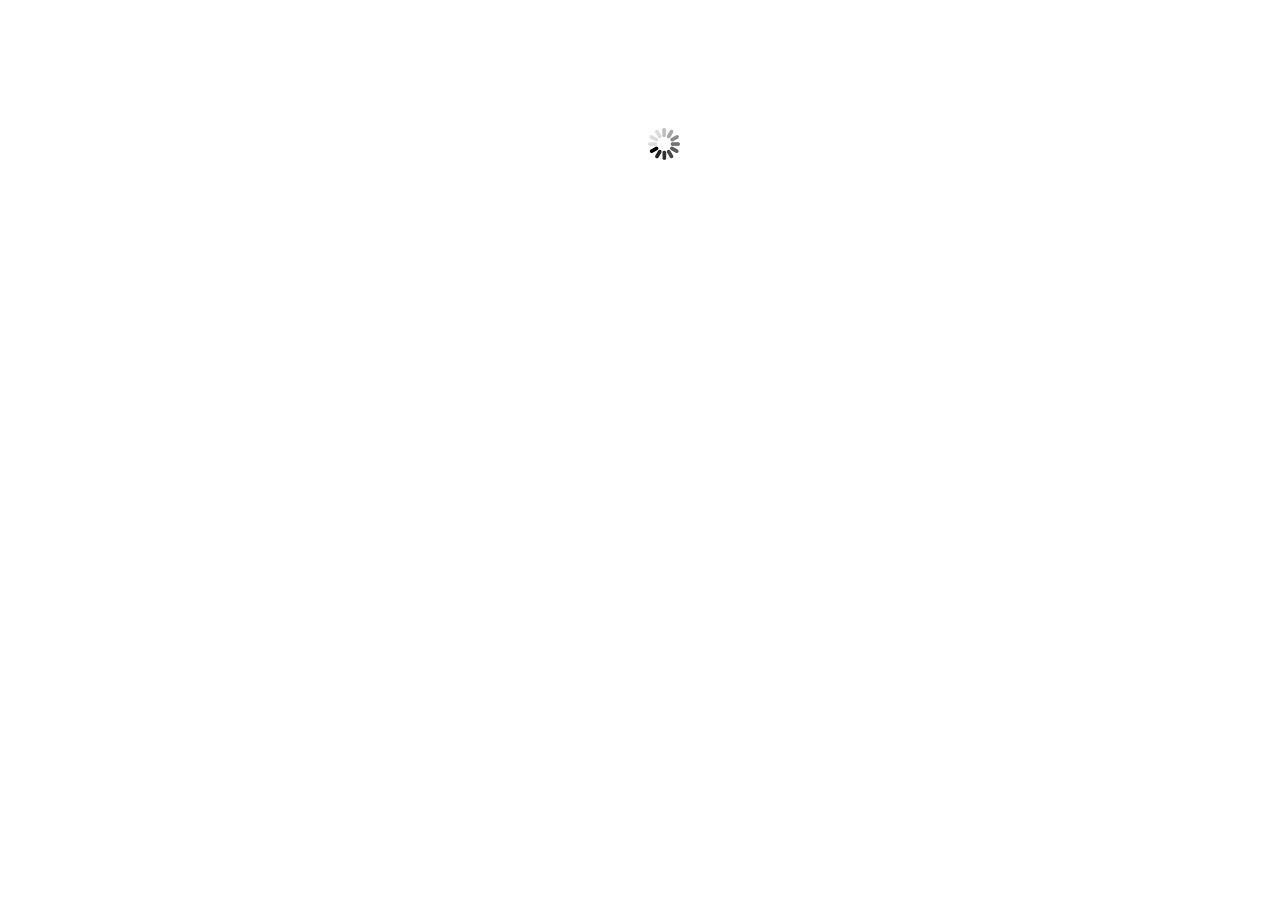
==== index.html @ 659cc585 "Initial import." ====
<!DOCTYPE html>
<html lang="en">
  <head>
    <title>Lucidity</title>
    <meta content="text/html;charset=utf-8" http-equiv="Content-Type">

    <!-- Import Libraries -->
    <script src="lib/jquery/jquery.js"></script>
    <script src="lib/jquery-getCSS/jquery.getCSS.js"></script>
    <script src="lib/qunit/qunit.js"></script>
    <script>
      // Prevent unit tests from executing.
      QUnit.config.autostart = false;
    </script>
    <script src="lib/uri/uri.js"></script>

    <!-- Load the Core Module -->
    <script src="modules/core/core.js"></script>
  </head>
  <body id="top">
    <div id="overlay">
      <img src="themes/lucidity/images/bx_loader.gif" alt="Loading..."/>
    </div>
    <div class="core_page_block"><span class="core_id_block"></span></div>
    <div id="back_to_top"><a href="#">Back To Top</a></div>
    <div id="footer">
      <p>Powered by Lucidity</p>
    </div>
  </body>
</html>
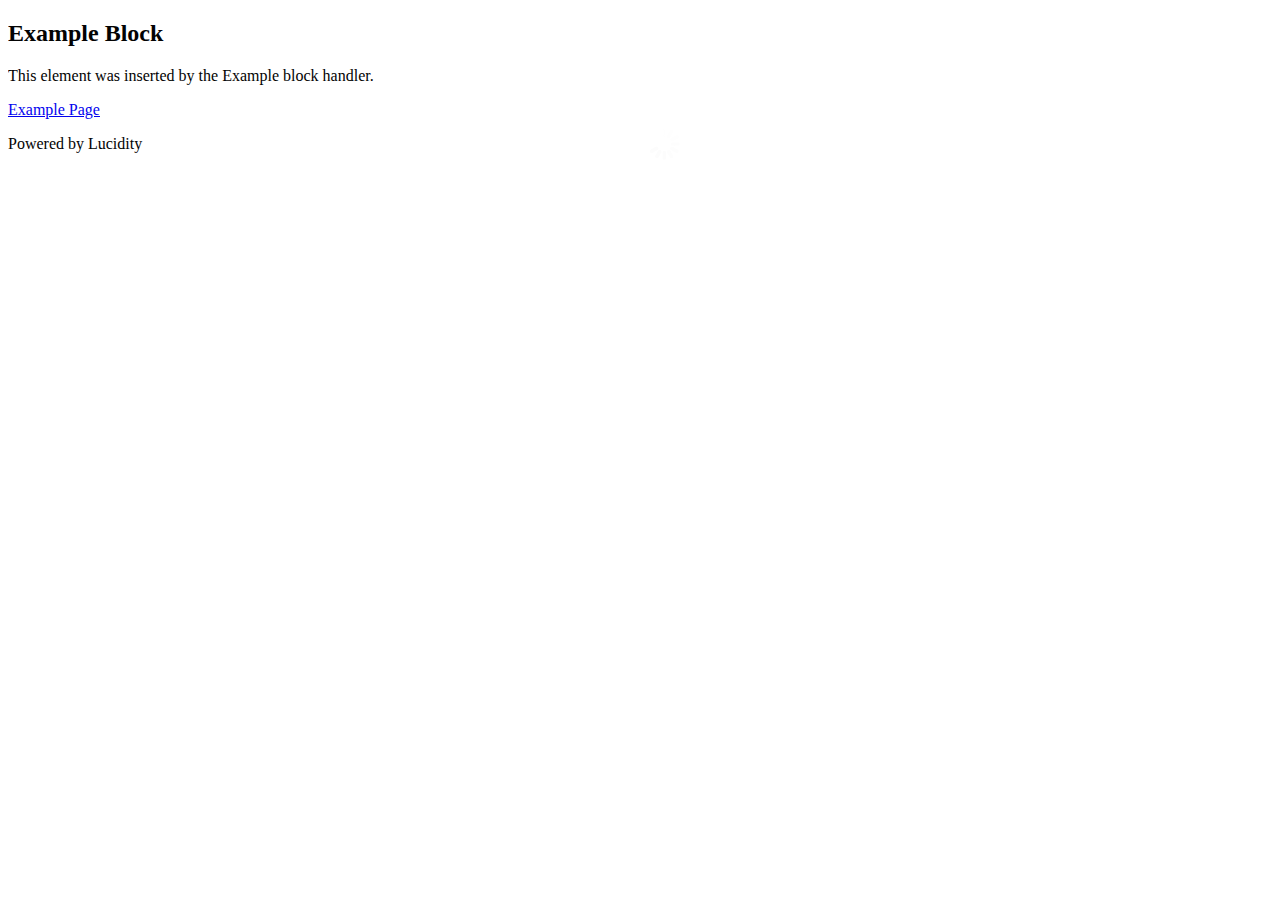
==== commit 17247b0c: "Modified the Core module so that it no longer loads the current theme's stylesheet. This arrangement" ====
--- a/index.html
+++ b/index.html
@@ -3,6 +3,9 @@
   <head>
     <title>Lucidity</title>
     <meta content="text/html;charset=utf-8" http-equiv="Content-Type">
+
+    <!-- Load the current theme's stylesheet -->
+    <link href="themes/lucidity/lucidity.css" rel="stylesheet"/>
 
     <!-- Import Libraries -->
     <script src="lib/jquery/jquery.js"></script>
--- a/themes/lucidity/lucidity.css
+++ b/themes/lucidity/lucidity.css
@@ -0,0 +1,21 @@
+#overlay {
+  background-color: white;
+  height: 100%;
+  position: fixed;
+  top: 0px;
+  width: 100%;
+  z-index: 30000; }
+  #overlay img {
+    padding: 10% 0% 0% 50%; }
+
+#back_to_top {
+  background: #f7f7f7 url("images/backToTop.png") no-repeat scroll 90% 50%;
+  border: 1px solid #333333;
+  bottom: 0px;
+  box-shadow: 0px 0px 5px rgba(0, 0, 0, 0.5);
+  cursor: pointer;
+  opacity: 0;
+  padding: 15px 50px 15px 25px;
+  position: fixed;
+  right: 2%;
+  z-index: 1000; }
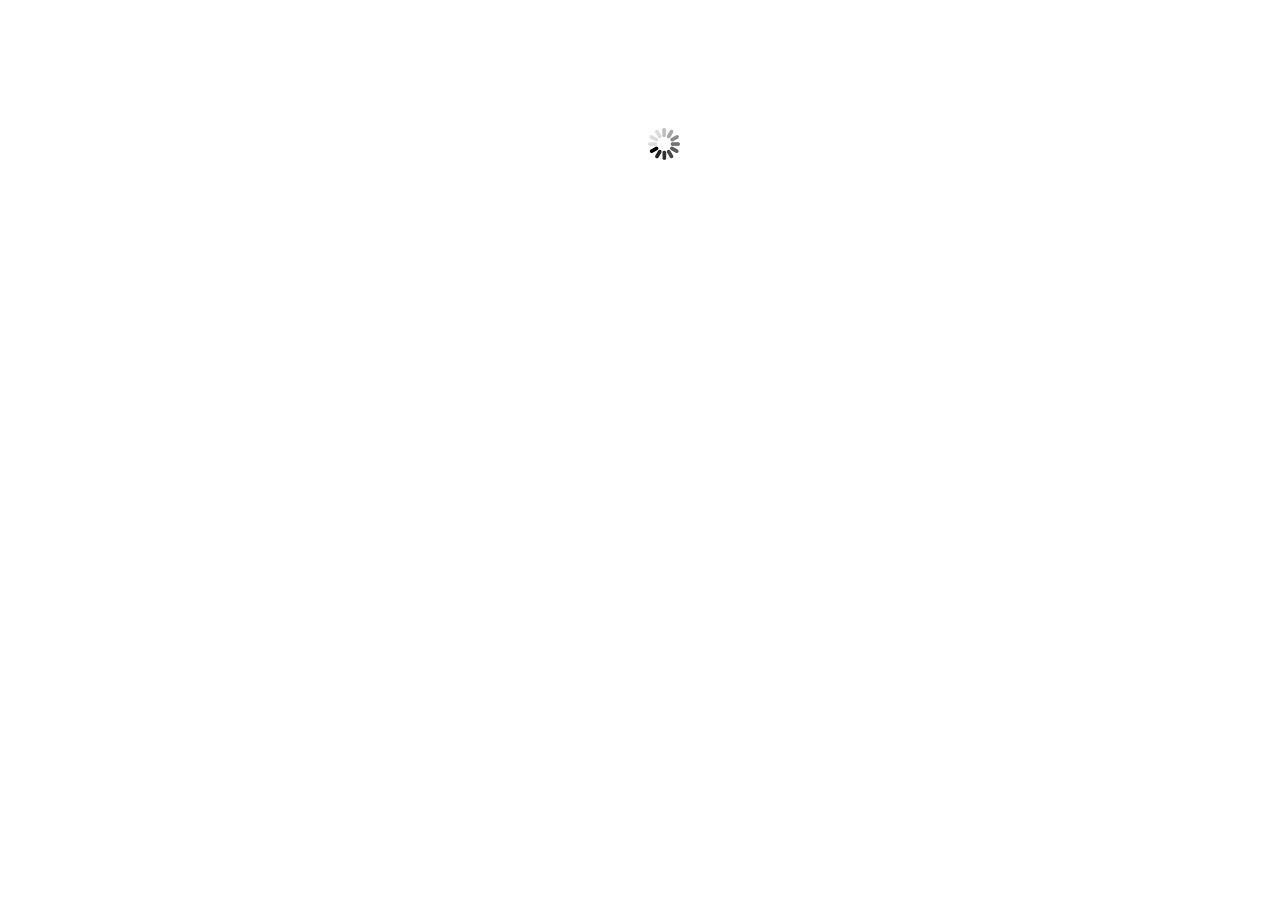
==== commit c2f6175c: "Added the AsyncJS library to the collection of core libraries loaded by index.html." ====
--- a/index.html
+++ b/index.html
@@ -8,6 +8,7 @@
     <link href="themes/lucidity/lucidity.css" rel="stylesheet"/>
 
     <!-- Import Libraries -->
+    <script src="lib/async/dist/async.js"></script>
     <script src="lib/jquery/jquery.js"></script>
     <script src="lib/jquery-getCSS/jquery.getCSS.js"></script>
     <script src="lib/qunit/qunit.js"></script>
